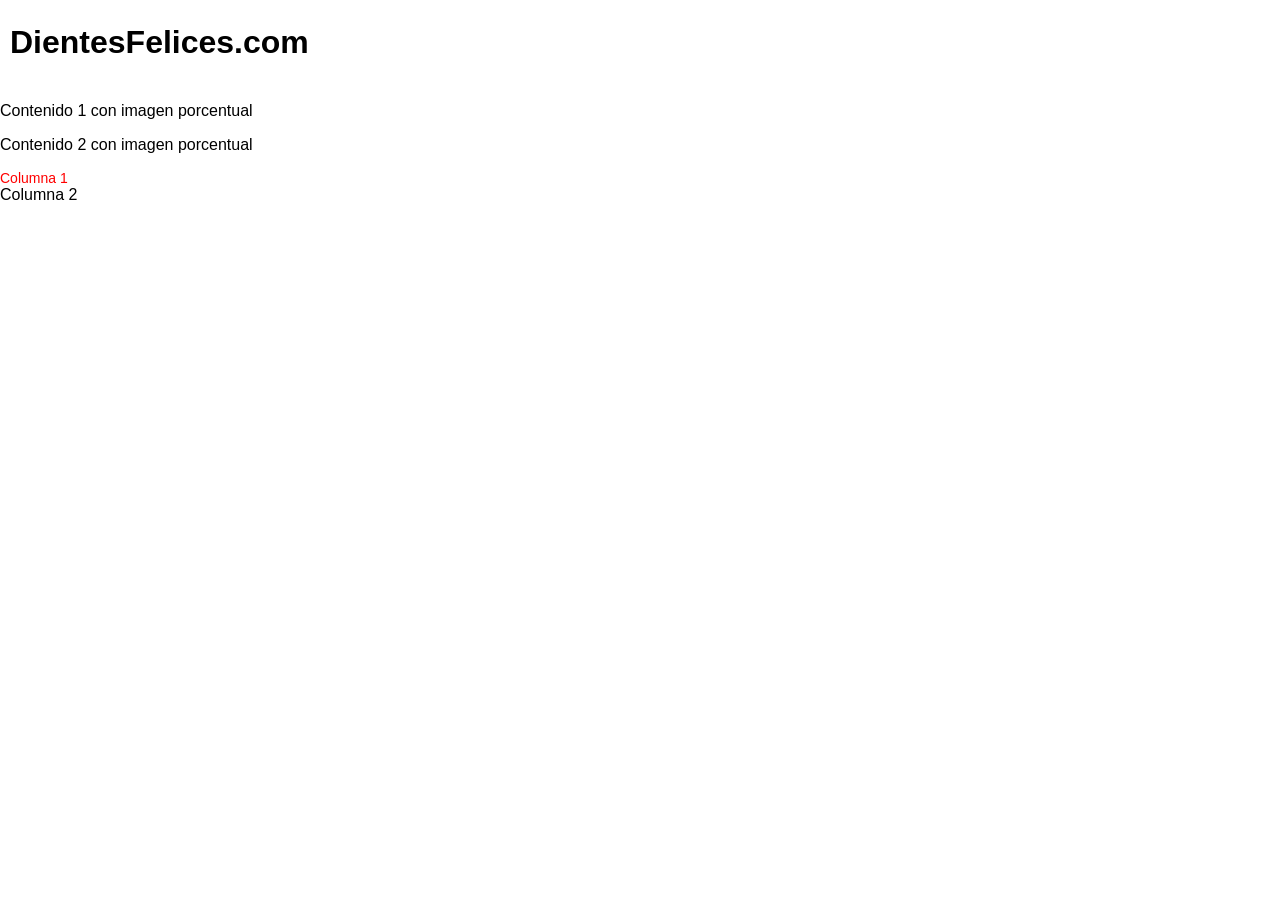
==== index.html @ e053ec0f "index.html" ====
<!DOCTYPE html>
<html lang="es">
<head>
    <meta charset="UTF-8">
    <meta name="viewport" content="width=device-width, initial-scale=1.0">
    <title>Dientes Felices</title>
    <link rel="stylesheet" href="css/estilos.css">
</head>
<body>
    <header>
        <h1>DientesFelices.com</h1>
    </header>
    <main>
        <article class="adaptable-porcentaje-1">
            <p>Contenido 1 con imagen porcentual</p>
        </article>
        <article class="adaptable-porcentaje-2">
            <p>Contenido 2 con imagen porcentual</p>
        </article>
        <div class="contenedor">
            <div class="c1">Columna 1</div>
            <div class="c2">Columna 2</div>
        </div>
    </main>
</body>
</html>
---- css/estilos.css ----
body {
    font-family: Arial, sans-serif;
    margin: 0;
    padding: 0;
}

header {
    padding: 3px 10px;
    margin-bottom: 5px;
}

.adaptable-porcentaje-1 {
    width: 75%;
}

.adaptable-porcentaje-2 {
    width: 50%;
}

.contenedor {
    width: 100%;
    margin-left: auto;
    margin-right: auto;
}

@media (max-width: 600px) {
    .contenedor {
        display: block;
    }
}

@media (min-width: 800px) {
    .c1 {
        font-size: 14px;
        color: red;
    }
}

@media (min-width: 900px) {
    .c2 {
        font-size: 16px;
        color: black;
    }
}
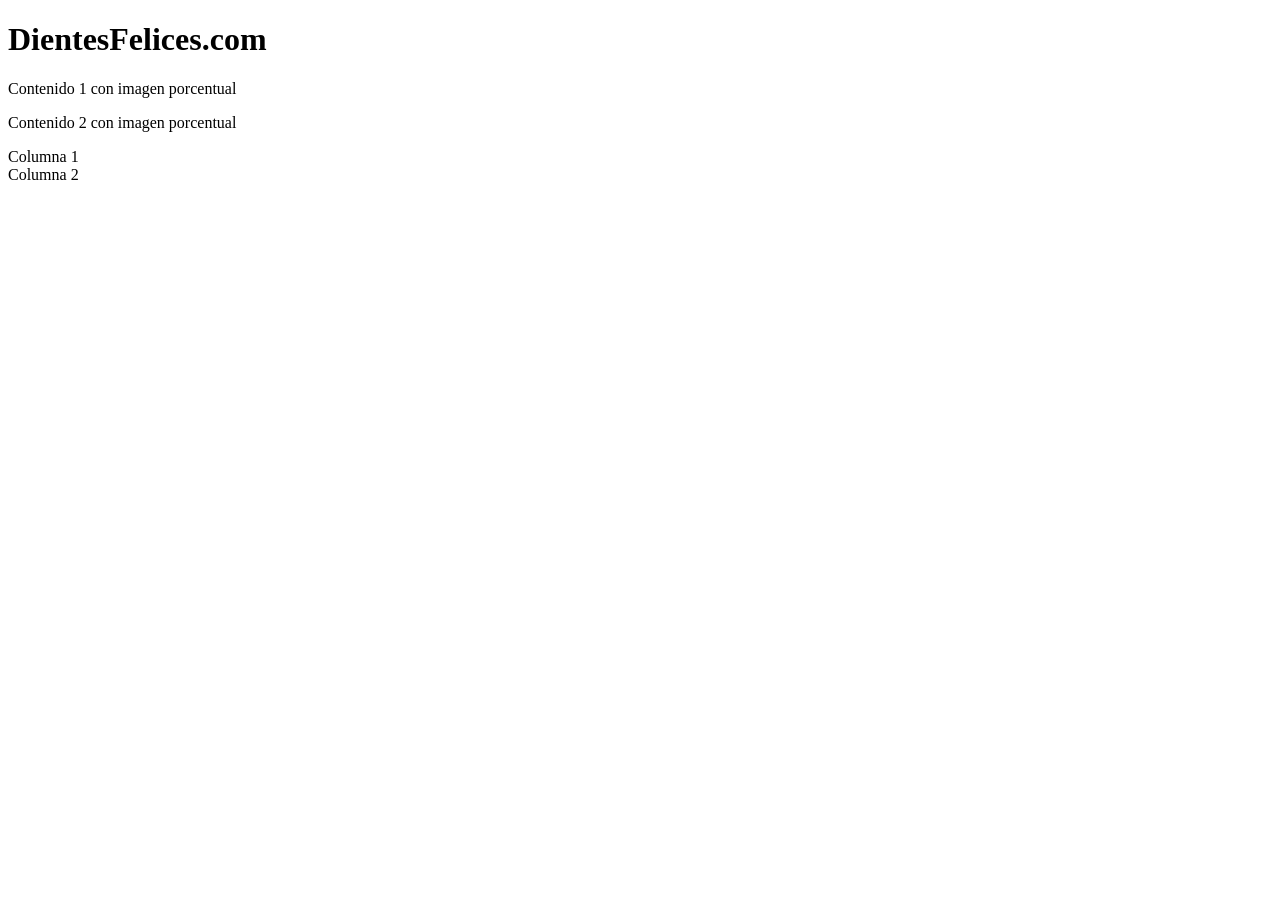
==== commit bb3e6b7c: "index.html" ====
--- a/index.html
+++ b/index.html
@@ -4,7 +4,7 @@
     <meta charset="UTF-8">
     <meta name="viewport" content="width=device-width, initial-scale=1.0">
     <title>Dientes Felices</title>
-    <link rel="stylesheet" href="css/estilos.css">
+    <link rel="stylesheet" href="CSS/estilos.css">
 </head>
 <body>
     <header>
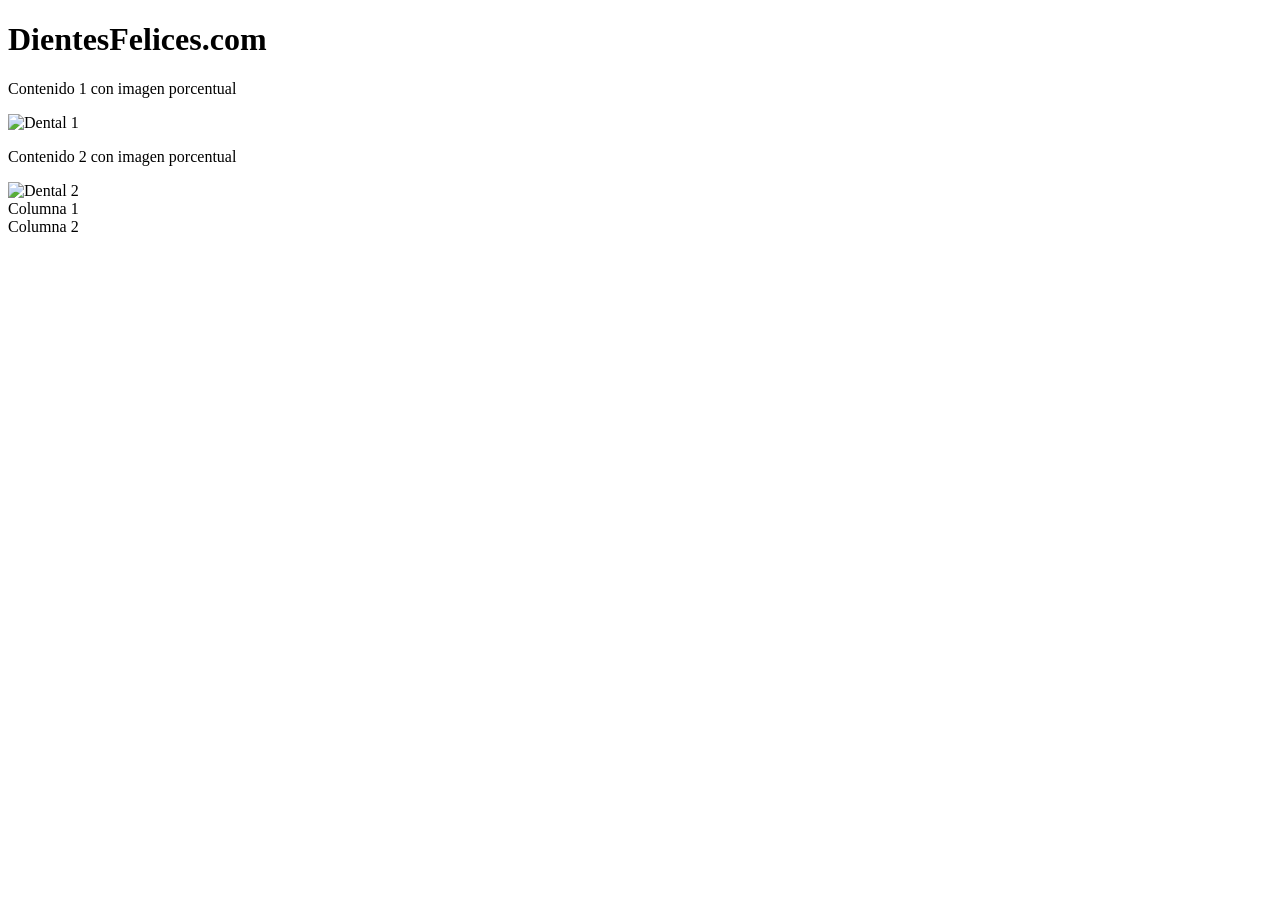
==== commit 73aa0e25: "index.html" ====
--- a/index.html
+++ b/index.html
@@ -7,20 +7,21 @@
     <link rel="stylesheet" href="CSS/estilos.css">
 </head>
 <body>
-    <header>
+    <div id="contenedor-principal">
         <h1>DientesFelices.com</h1>
-    </header>
-    <main>
-        <article class="adaptable-porcentaje-1">
+
+        <div class="seccion-contenido">
             <p>Contenido 1 con imagen porcentual</p>
-        </article>
-        <article class="adaptable-porcentaje-2">
+            <img src="https://images.unsplash.com/photo-1588776814546-1ffcf47267a5?w=500" alt="Dental 1" class="imagen-porcentual">
+        </div>
+
+        <div class="seccion-contenido">
             <p>Contenido 2 con imagen porcentual</p>
-        </article>
-        <div class="contenedor">
-            <div class="c1">Columna 1</div>
-            <div class="c2">Columna 2</div>
+            <img src="https://images.unsplash.com/photo-1606811841689-23dfddce6395?w=500" alt="Dental 2" class="imagen-porcentual">
         </div>
-    </main>
+
+        <div class="columna">Columna 1</div>
+        <div class="columna">Columna 2</div>
+    </div>
 </body>
 </html>
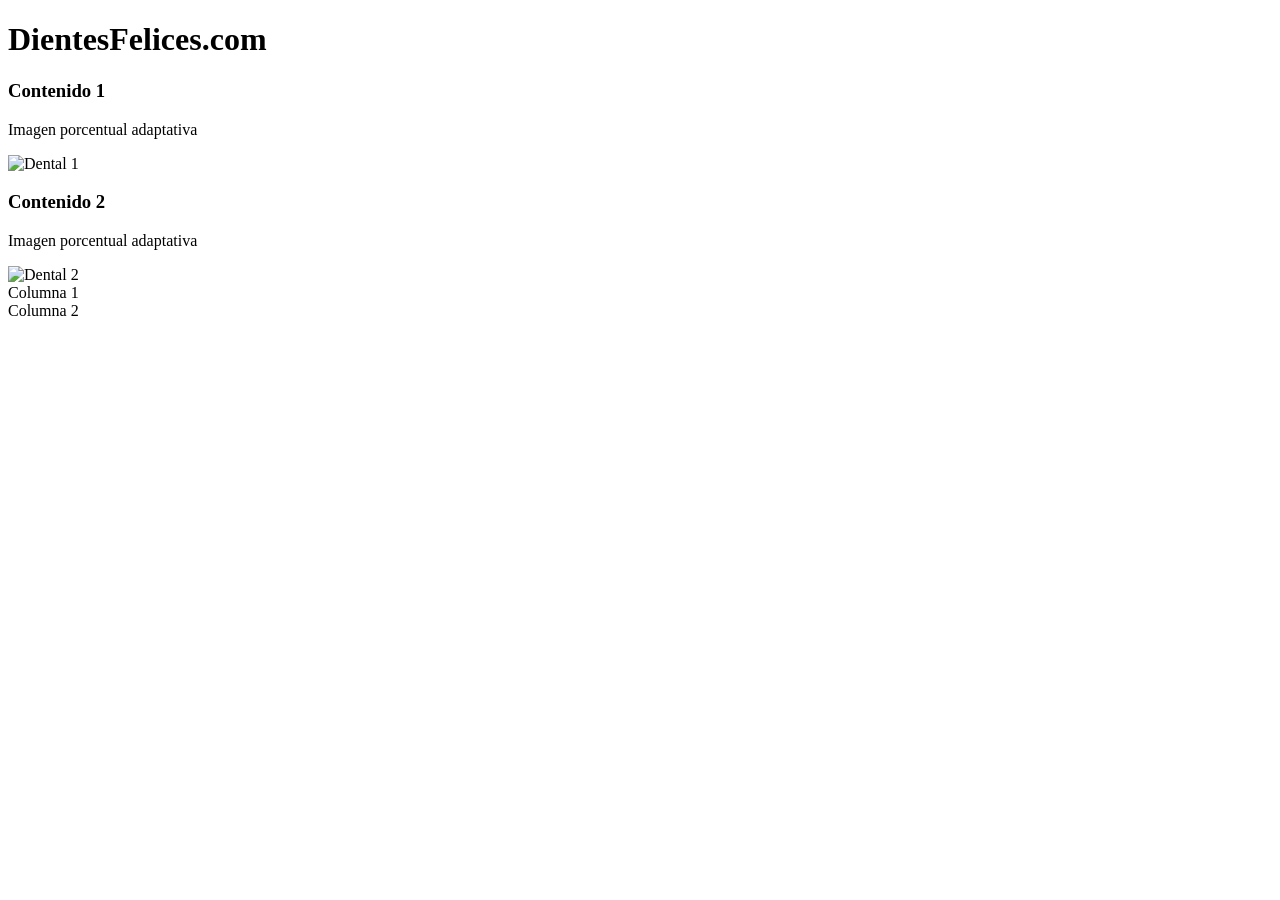
==== commit 232ff0e3: "index.html" ====
--- a/index.html
+++ b/index.html
@@ -10,16 +10,17 @@
     <div id="contenedor-principal">
         <h1>DientesFelices.com</h1>
 
-        <div class="seccion-contenido">
-            <p>Contenido 1 con imagen porcentual</p>
+      <div class="seccion-contenido">
+            <h3>Contenido 1</h3>
+            <p>Imagen porcentual adaptativa</p>
             <img src="https://images.unsplash.com/photo-1588776814546-1ffcf47267a5?w=500" alt="Dental 1" class="imagen-porcentual">
         </div>
 
         <div class="seccion-contenido">
-            <p>Contenido 2 con imagen porcentual</p>
-            <img src="https://images.unsplash.com/photo-1606811841689-23dfddce6395?w=500" alt="Dental 2" class="imagen-porcentual">
+            <h3>Contenido 2</h3>
+            <p>Imagen porcentual adaptativa</p>
+            <img src="https://images.unsplash.com/photo-1588776814546-1ffcf47267a5?w=500" alt="Dental 2" class="imagen-porcentual">
         </div>
-
         <div class="columna">Columna 1</div>
         <div class="columna">Columna 2</div>
     </div>
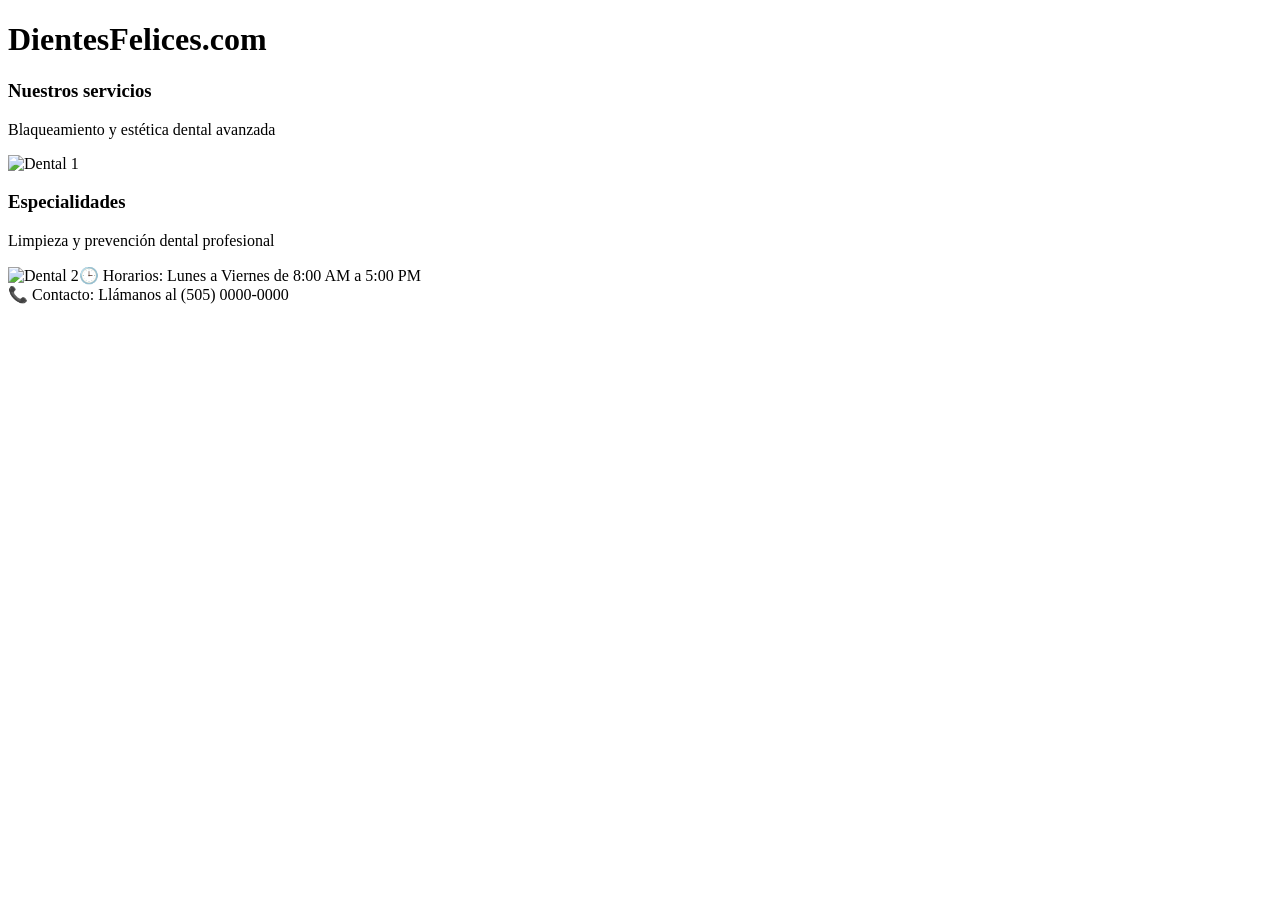
==== commit ed120dd8: "index.html" ====
--- a/index.html
+++ b/index.html
@@ -11,18 +11,18 @@
         <h1>DientesFelices.com</h1>
 
       <div class="seccion-contenido">
-            <h3>Contenido 1</h3>
-            <p>Imagen porcentual adaptativa</p>
-            <img src="https://images.unsplash.com/photo-1588776814546-1ffcf47267a5?w=500" alt="Dental 1" class="imagen-porcentual">
+            <h3>Nuestros servicios</h3>
+            <p>Blaqueamiento y estética dental avanzada</p>
+            <img src="https://images.unsplash.com/photo-1588776814546-1ffcf47267a5?w=500" alt="Dental 1" class=">
         </div>
 
         <div class="seccion-contenido">
-            <h3>Contenido 2</h3>
-            <p>Imagen porcentual adaptativa</p>
-            <img src="https://images.unsplash.com/photo-1588776814546-1ffcf47267a5?w=500" alt="Dental 2" class="imagen-porcentual">
+            <h3>Especialidades</h3>
+            <p>Limpieza y prevención dental profesional</p>
+            <img src="https://images.unsplash.com/photo-1588776814546-1ffcf47267a5?w=500" alt="Dental 2" class=">
         </div>
-        <div class="columna">Columna 1</div>
-        <div class="columna">Columna 2</div>
+        <div class="columna">🕒 Horarios: Lunes a Viernes de 8:00 AM a 5:00 PM</div>
+        <div class="columna">📞 Contacto: Llámanos al (505) 0000-0000</div>
     </div>
 </body>
 </html>
